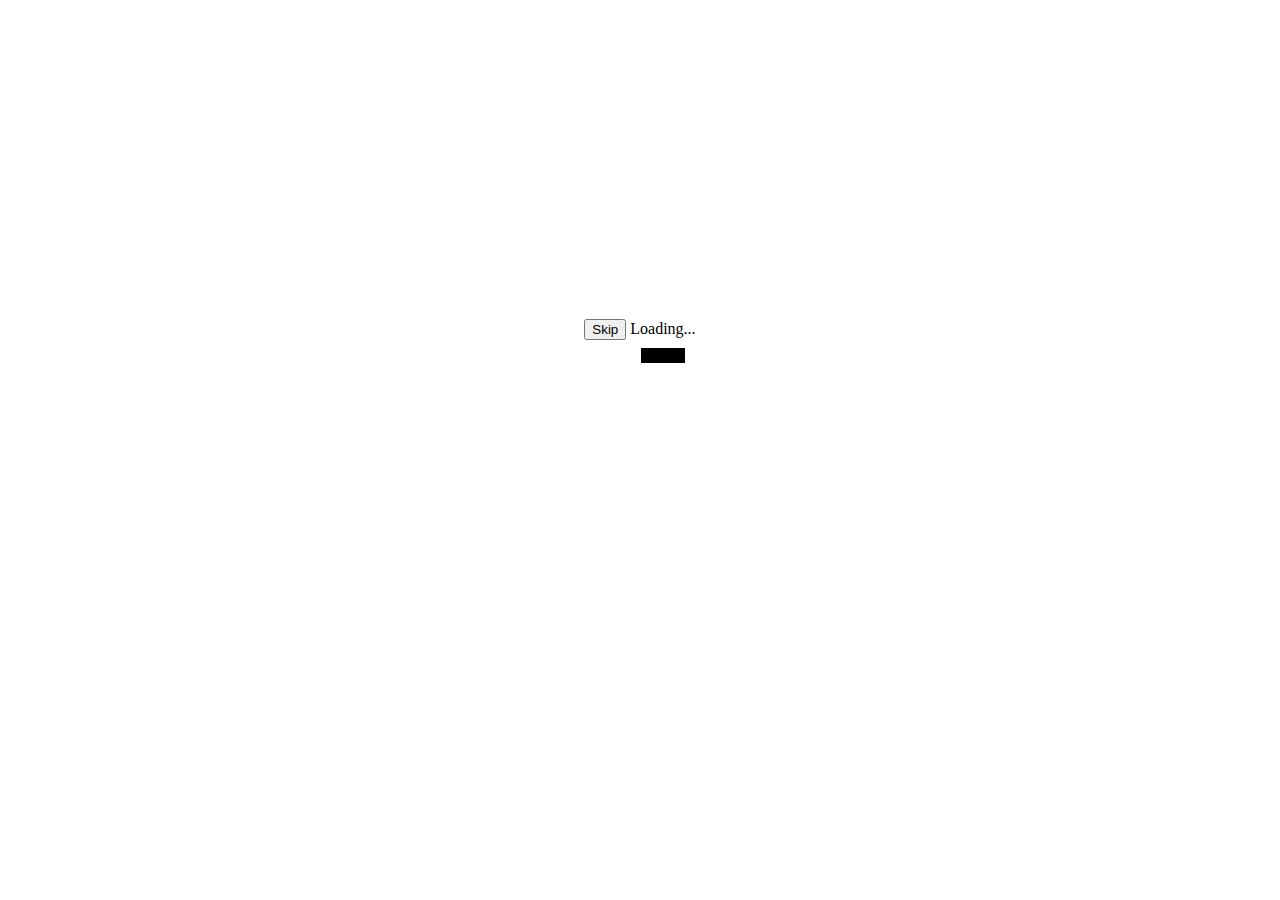
==== index.html @ 1694f143 "Renaming files" ====
<!DOCTYPE html>
<html>
	<head>
		<meta charset = "UTF-8">
		<title>FakeLoader Practice!</title>
		
		<link href="https://fonts.googleapis.com/css?family=Cabin|Fira+Sans|Roboto" rel="stylesheet">
		<link href="styles/phase1.css" rel="stylesheet">
		<link href="styles/phase2.css" rel="stylesheet">
		
		<style>
			
			
		</style>
	</head>
	<body>

		<div id="phase1">
			<button onclick = "loadSite()">Skip</button>
			<div id="container0">
				<p id="loading-text">Loading...</p>
				<div id="load-bar"></div>
				<div id="warning-box">
					<div id="hamster-text">Oh no, error 1999! The hamsters have escaped their wheels! We're aesthetically stuck in the 90's!</div>
					<button id="text-button">Err...?</button>
					<button id="enter-button" disabled>Enter Site</button>
				</div>
			</div>
		</div>
		
		
		<div id="phase2">
			<div id="navbar">
				<p class="navbar-element">Navbar</p>
				<p class="navbar-element">Put your link icons up here</p>
			</div>
			
			<img id="jumbo" src="images/blue-mountains.jpg" alt="FILL IMAGE HERE">
			
			<div id="container1">
				<h1 id="greeting-heading">Hey!</h1>
				<div id="intro-div">
					<p>How are you?</p>
					<p>I hope your day is going okay.</p>
					<p>Click a tile to get started!</p>
				</div>
				
				<div class="row">
					<a href = "https://github.com/acasmith" target="blank"><div id="left-tile" class="preview-tile"><img id="github-pic" src="images/GitHub-Mark-64px.png"></div></a>
					<a href="https://freecodecamp.org/acasmith" target="blank"><div id="center-tile" class="preview-tile"><img id="free-code-camp-pic" src="images/free-code-camp-icon.png"></div></a>
					<a href="https://codewars.com/users/Rhaenn" target="blank"><div id="right-tile" class="preview-tile"><img id="codewars-pic" src="images/codewars.png"></div></a>
				</div>
			</div>
			
				<div id="main-tile">
					<img id="left-arrow" class="main-arrows" src="images/grey-left-arrow.png">
					<div id="main-content">
						
					</div>
					<img id="right-arrow" class="main-arrows" src="images/grey-right-arrow.png">
				</div>	
			
		</div> <!--phase2 close-->
	</body>
	
	<script src="scripts/phase1.js"></script>
	<script src="scripts/phase2.js"></script>
	
	<script>
		//On doc load
		loadBarAnim1();
		document.getElementById("text-button").onclick = changeHamsterText;
	</script>
	
</html>
---- styles/phase1.css ----
/*PHASE1*/
body{
	justify-content:center;
	text-align:center;
	margin:0;
}
#container0{
	display:inline-block;
	position:relative;
	text-align: center;
	justify-content:center;
	margin-top:25%;
	
}

#loading-text{
	display:inline;
}

#enter-button{
	display:none;
	margin-top:10px;
}

#hamster-text{
	//color:#FA225B;
	opacity: 1;
}

#fail-text{
	color:#FA225B;
}

#load-bar{
	min-height:15px;
	max-width: 300px;
	margin:auto;
	background-color:black;
	margin-top:10px;
	
}

#warning-box{
	display:none;
	padding-top:10px;
}

#text-button{
	margin-top:10px;
}

#phase1{
	
}

#phase2{
	display:none;
}
---- styles/phase2.css ----
/*PHASE2*/
#navbar{
	position:fixed;
	height: 30px;
	color: #7C7C7C;
	background-color:#222222;
	width:100%;
	font-family:'Fira Sans', serif;
	padding-bottom:0px;
	padding-top:11px;
}

.navbar-element{
	display:inline;
	padding-left:5px;
	border-right: 1px solid #7C7C7C;
	padding-right: 5px;
	margin-top: 0;
	position:relative;
	float:left;
}

#hello-button{
	position:relative;
	border-radius:10%;
	font-family:'Cabin';
	margin-top:20%;
}

#intro-div{
	color:#DFDFDF;
	font-family:'Cabin', serif;
	left:44.3%;
	text-align:center;
}

#greeting-heading{
	color: #CAA054;
	font-family: 'Roboto';
	font-size: 375%;
	border-bottom: 1px solid #707070;
	margin: auto;
	max-width:120px;
	padding-bottom:12px;
	padding-left:5px;
	padding-right:5px;
	margin-top:10px;
}

#container1{
	max-width:500px;
	margin: 0 auto;
	justify-content:center;
	text-align: center;
}

#main-tile{
	display: flex;
	color: #DFDFDF;
	background-color: #333333;
	font-family:'Cabin', serif;
	margin: auto;
	margin-top:80px;
	margin-bottom: 30px;
	border-radius:5%;
	padding-top:20px;
	padding-bottom:20px;
	max-width: 800px;
	text-align:left;
	align-items:center;
	
}

#scroll-left{
	position:relative;
	float:right;
}

.row{
	margin-top:50px;
	display:flex;
	justify-content: space-between;
}

.preview-tile{
	color: #B3C0D3;
	background-color: #FFFFFF;
	font-family:'Cabin', serif;
	border: 1px solid grey;
	border-radius:50%;
	padding:20px;
	flex-grow: 1;
	max-width: 50px;
	
}

#left-tile{
	display:flex;
	justify-content: center;
	align-items:center;
	margin:0;
}

#center-tile{
	display:flex;
	justify-content:center;
	align-items:center;
}

#right-tile{
	display:flex;
	justify-content: center;
}

#github-pic{
	width:64px;
	height:64px;
	padding:0px;
}

#free-code-camp-pic{
	width:73px;
	height:50px;
	margin-top: 7px;
	margin-bottom:7px;
}

#codewars-pic{
	height:64px;
	width:64px;
}

#jumbo{
	margin-top:43px;
	max-width:100%;
}

.main-arrows{
	width:60px;
	height:60px;
	flex-basis:2;
	color:grey;
	
}

#main-content{
}

.content-link{
	text-decoration:none;
	color: #DFDFDF;
}

.content-link:hover{
	text-decoration:underline;
}
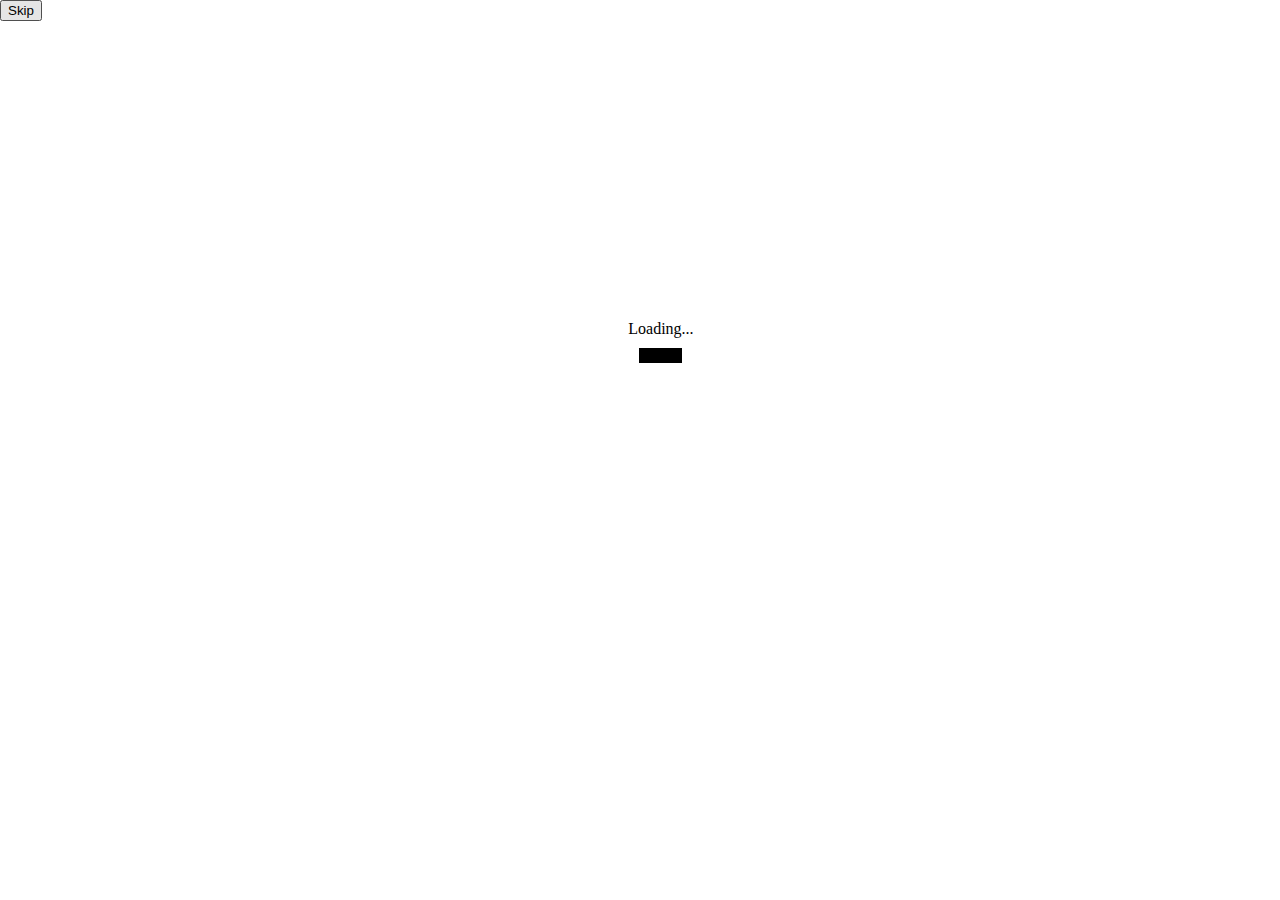
==== commit 7b743873: "Skip Button Addition" ====
--- a/index.html
+++ b/index.html
@@ -7,16 +7,10 @@
 		<link href="https://fonts.googleapis.com/css?family=Cabin|Fira+Sans|Roboto" rel="stylesheet">
 		<link href="styles/phase1.css" rel="stylesheet">
 		<link href="styles/phase2.css" rel="stylesheet">
-		
-		<style>
-			
-			
-		</style>
 	</head>
 	<body>
-
+		<button id ="skip-button" onclick = "loadSite()">Skip</button>
 		<div id="phase1">
-			<button onclick = "loadSite()">Skip</button>
 			<div id="container0">
 				<p id="loading-text">Loading...</p>
 				<div id="load-bar"></div>
--- a/styles/phase1.css
+++ b/styles/phase1.css
@@ -49,6 +49,11 @@
 	margin-top:10px;
 }
 
+#skip-button{
+	position:relative;
+	float:left;
+}
+
 #phase1{
 	
 }
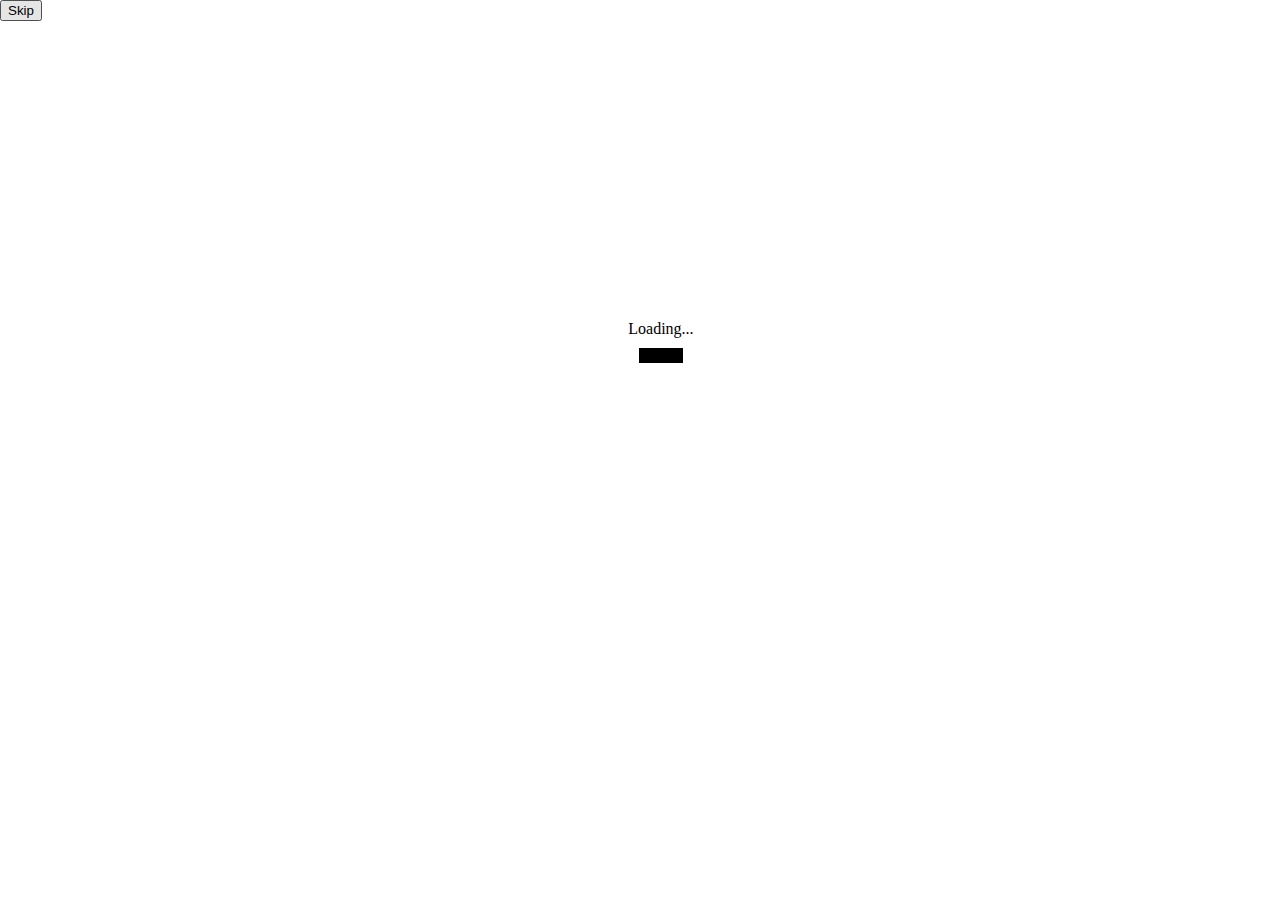
==== commit 32211e0d: "Skip Button Added" ====
--- a/index.html
+++ b/index.html
@@ -2,7 +2,7 @@
 <html>
 	<head>
 		<meta charset = "UTF-8">
-		<title>FakeLoader Practice!</title>
+		<title>Adam Smith</title>
 		
 		<link href="https://fonts.googleapis.com/css?family=Cabin|Fira+Sans|Roboto" rel="stylesheet">
 		<link href="styles/phase1.css" rel="stylesheet">
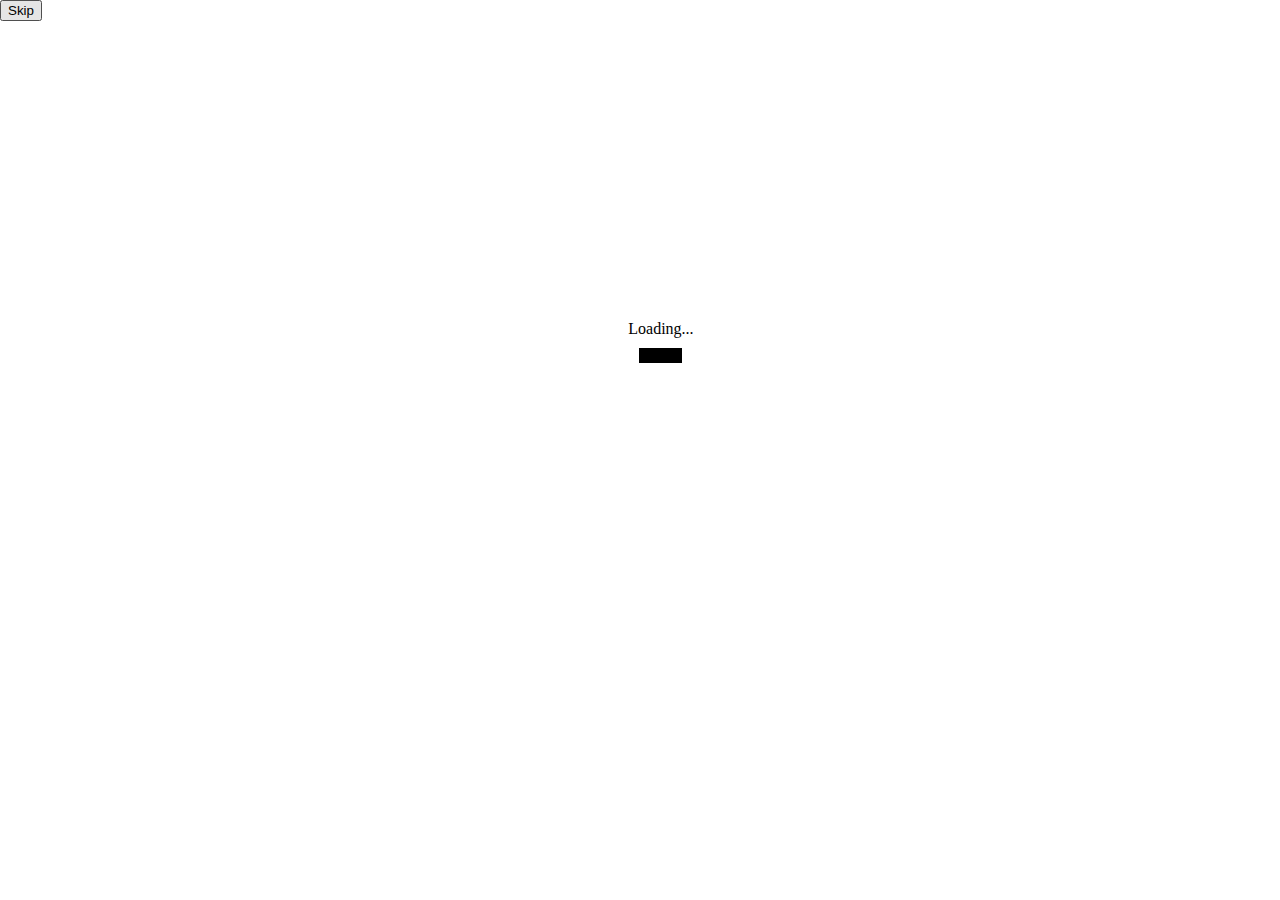
==== commit 5275b5e5: "Navbar Update" ====
--- a/index.html
+++ b/index.html
@@ -1,5 +1,14 @@
 <!DOCTYPE html>
 <html>
+<!-- TODO
+Navbar links: FORMAT.
+Favicon
+Full screen landing image. Carousel. Fade in.
+Pagination of p2 content, fade in as scroll.
+Hamster game.
+Use CW API to get current data/last challenge completed.
+
+-->
 	<head>
 		<meta charset = "UTF-8">
 		<title>Adam Smith</title>
@@ -25,8 +34,10 @@
 		
 		<div id="phase2">
 			<div id="navbar">
-				<p class="navbar-element">Navbar</p>
-				<p class="navbar-element">Put your link icons up here</p>
+				<p class="navbar-element"><a href="https://github.com/acasmith" class="nav-link" target="blank">GitHub</a></p>
+				<p class="navbar-element"><a href="https://freecodecamp.org/acasmith" class="nav-link" target="blank">FCC</a></p>
+				<p class="navbar-element"><a href="https://codewars.com/users/Rhaenn" class="nav-link" target="blank">CodeWars</a></p>
+				<p class="navbar-element"><a href="https://soundcloud.com/skysonguk" class="nav-link" target="blank">SoundCloud</a></p>
 			</div>
 			
 			<img id="jumbo" src="images/blue-mountains.jpg" alt="FILL IMAGE HERE">
--- a/styles/phase2.css
+++ b/styles/phase2.css
@@ -5,19 +5,29 @@
 	color: #7C7C7C;
 	background-color:#222222;
 	width:100%;
-	font-family:'Fira Sans', serif;
+	font-family:'Fira Sans', arial;
 	padding-bottom:0px;
 	padding-top:11px;
+	display:flex;
+	justify-content:space-around;
 }
 
 .navbar-element{
 	display:inline;
 	padding-left:5px;
-	border-right: 1px solid #7C7C7C;
 	padding-right: 5px;
 	margin-top: 0;
 	position:relative;
 	float:left;
+}
+
+.nav-link{
+	text-decoration:none;
+	color:#65737A;
+}
+
+.nav-link:hover{
+	color: #dfdfdf;
 }
 
 #hello-button{
@@ -29,7 +39,7 @@
 
 #intro-div{
 	color:#DFDFDF;
-	font-family:'Cabin', serif;
+	font-family:'Cabin', arial;
 	left:44.3%;
 	text-align:center;
 }
@@ -58,7 +68,7 @@
 	display: flex;
 	color: #DFDFDF;
 	background-color: #333333;
-	font-family:'Cabin', serif;
+	font-family:'Cabin', arial;
 	margin: auto;
 	margin-top:80px;
 	margin-bottom: 30px;
@@ -85,7 +95,7 @@
 .preview-tile{
 	color: #B3C0D3;
 	background-color: #FFFFFF;
-	font-family:'Cabin', serif;
+	font-family:'Cabin', arial;
 	border: 1px solid grey;
 	border-radius:50%;
 	padding:20px;
